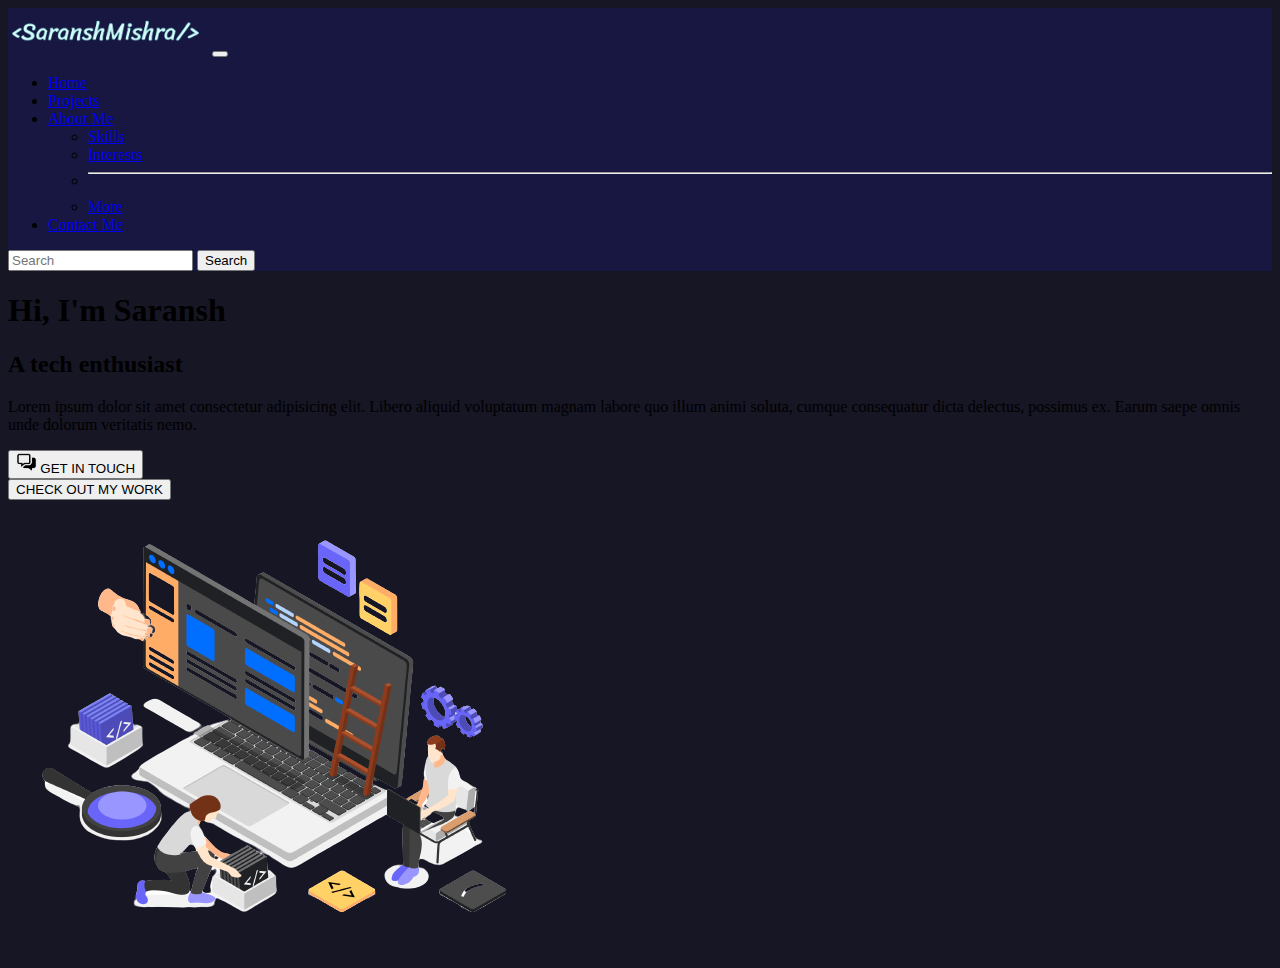
==== index.html @ a64507db "Initial commit" ====
<!doctype html>
<html lang="en" style="background-color: #161625;">

<head>
  <meta charset="utf-8">
  <meta name="viewport" content="width=device-width, initial-scale=1">
  <title>Saransh Mishra</title>
  <link href="https://cdn.jsdelivr.net/npm/bootstrap@5.3.2/dist/css/bootstrap.min.css" rel="stylesheet"
    integrity="sha384-T3c6CoIi6uLrA9TneNEoa7RxnatzjcDSCmG1MXxSR1GAsXEV/Dwwykc2MPK8M2HN" crossorigin="anonymous">

  <style>
    .bg-color {
      background-color: #161625;
    }

    .single-line {
      white-space: nowrap;
      overflow: hidden;
    }
    .hero{
      background-color:#161625 ;
      background-image: url('/assets/bg.png');
      background-repeat: no-repeat;
    }
  </style>
</head>

<nav class="navbar navbar-expand-lg  border-bottom" style="background-color: #171741;" data-bs-theme="dark">
  <div class="container-fluid">
    <a class="navbar-brand" href="#"><img src="assets/SaranshMishra.png" alt="Saransh Mishra" width="200"
        height="46"></a>
    <button class="navbar-toggler" type="button" data-bs-toggle="collapse" data-bs-target="#navbarSupportedContent"
      aria-controls="navbarSupportedContent" aria-expanded="false" aria-label="Toggle navigation">
      <span class="navbar-toggler-icon"></span>
    </button>
    <div class="collapse navbar-collapse " id="navbarSupportedContent">
      <ul class="navbar-nav me-auto mb-2 mb-lg-0">
        <li class="nav-item">
          <a class="nav-link active" aria-current="page" href="/index.html">Home</a>
        </li>
        <li class="nav-item">
          <a class="nav-link" href="/projects.html">Projects</a>
        </li>
        <li class="nav-item dropdown">
          <a class="nav-link dropdown-toggle" href="#" role="button" data-bs-toggle="dropdown" aria-expanded="false">
            About Me
          </a>
          <ul class="dropdown-menu">
            <li><a class="dropdown-item" href="#">Skills</a></li>
            <li><a class="dropdown-item" href="#">Interests</a></li>
            <li>
              <hr class="dropdown-divider">
            </li>
            <li><a class="dropdown-item" href="#">More</a></li>
          </ul>
        </li>
        <li class="nav-item">
          <a class="nav-link" href="/contact_me.html">Contact Me</a>
        </li>
      </ul>
      <form class="d-flex" role="search">
        <input class="form-control me-2" type="search" placeholder="Search" aria-label="Search">
        <button class="btn btn-outline-success" type="submit">Search</button>
      </form>
    </div>
  </div>
</nav>
<div class="big_container pt-2 bg-color ">
  <div class="container-fluid  mt-4 bg-color  ">
    <div class="row align-items-center">
      <div class="col-6 ms-5 ps-5 ">
        <div class="about text-light">
          <h1>Hi, I'm Saransh</h1>
          <h2>A tech enthusiast</h2>
          <p>Lorem ipsum dolor sit amet consectetur adipisicing elit. Libero aliquid voluptatum magnam labore quo illum
            animi soluta, cumque consequatur dicta delectus, possimus ex. Earum saepe omnis unde dolorum veritatis nemo.
          </p>
        </div>
        <div class="row mt-5">
          <div class="col-2 ">
            <button class="btn btn-light single-line text-dark"> <img
                src="/assets/chat-icon-png-14-removebg-preview.png" height="20" alt="">
              GET IN TOUCH</button>
          </div>
          <div class="col ms-5">
            <a href="/projects.html">
              <button class="btn btn-outline-light"> CHECK OUT MY WORK</button>
            </a>
          </div>
        </div>
      </div>
      <div class="col">
        <img
          src="/assets/26760925_2112.i301.031.S.m004.c13.UI_and_UX_designers_concepts_isometric_composition-removebg-preview.png"
          alt="Failed to retrieve">
      </div>
    </div>
  </div>
</div>

<script src="https://cdn.jsdelivr.net/npm/bootstrap@5.3.2/dist/js/bootstrap.bundle.min.js"
  integrity="sha384-C6RzsynM9kWDrMNeT87bh95OGNyZPhcTNXj1NW7RuBCsyN/o0jlpcV8Qyq46cDfL" crossorigin="anonymous"></script>
</body>

</html>
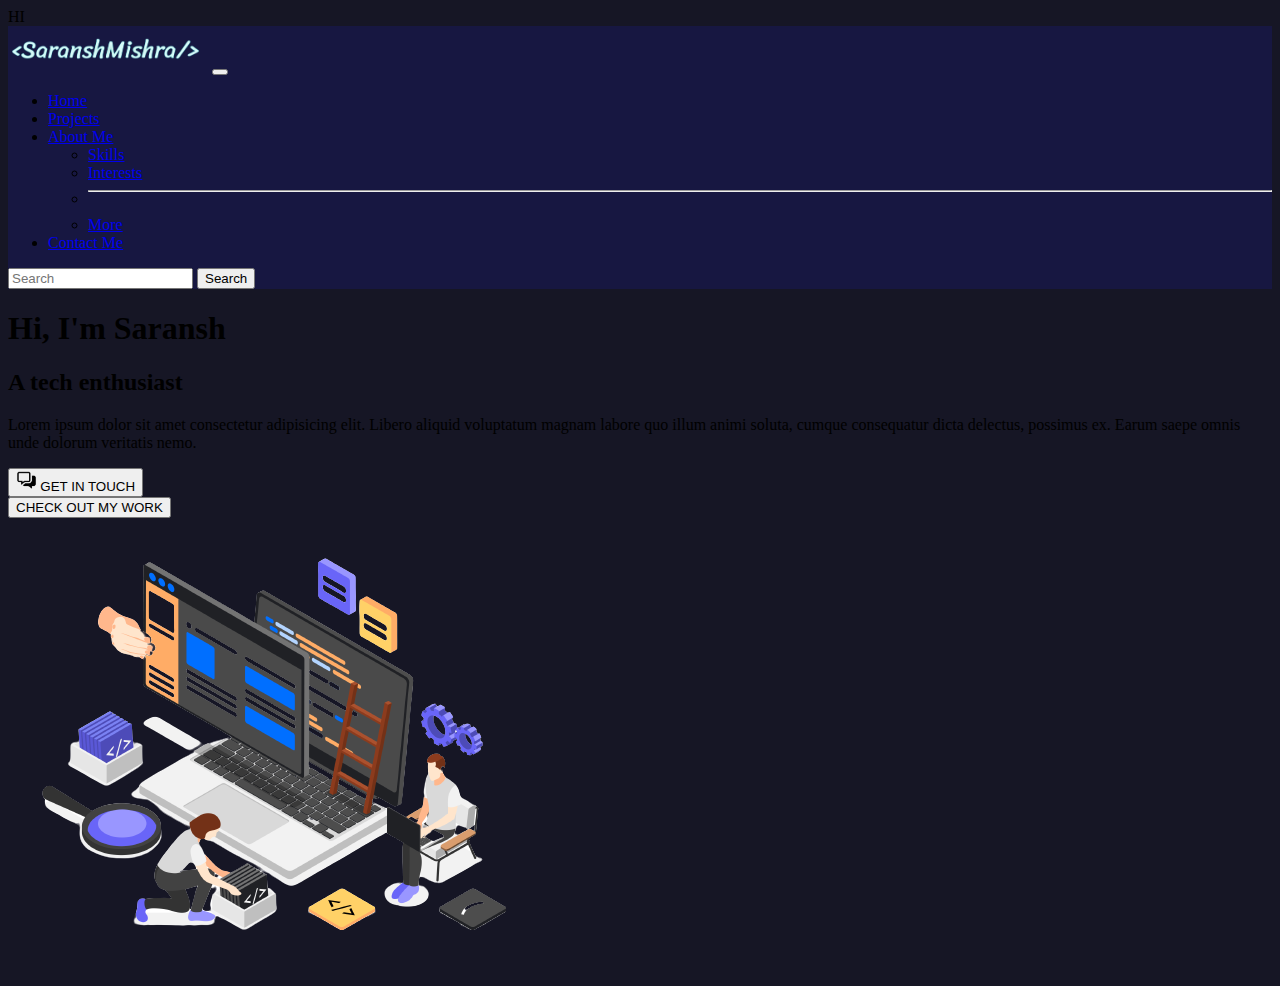
==== commit 02653c14: "changes" ====
--- a/index.html
+++ b/index.html
@@ -24,7 +24,7 @@
     }
   </style>
 </head>
-
+HI
 <nav class="navbar navbar-expand-lg  border-bottom" style="background-color: #171741;" data-bs-theme="dark">
   <div class="container-fluid">
     <a class="navbar-brand" href="#"><img src="assets/SaranshMishra.png" alt="Saransh Mishra" width="200"
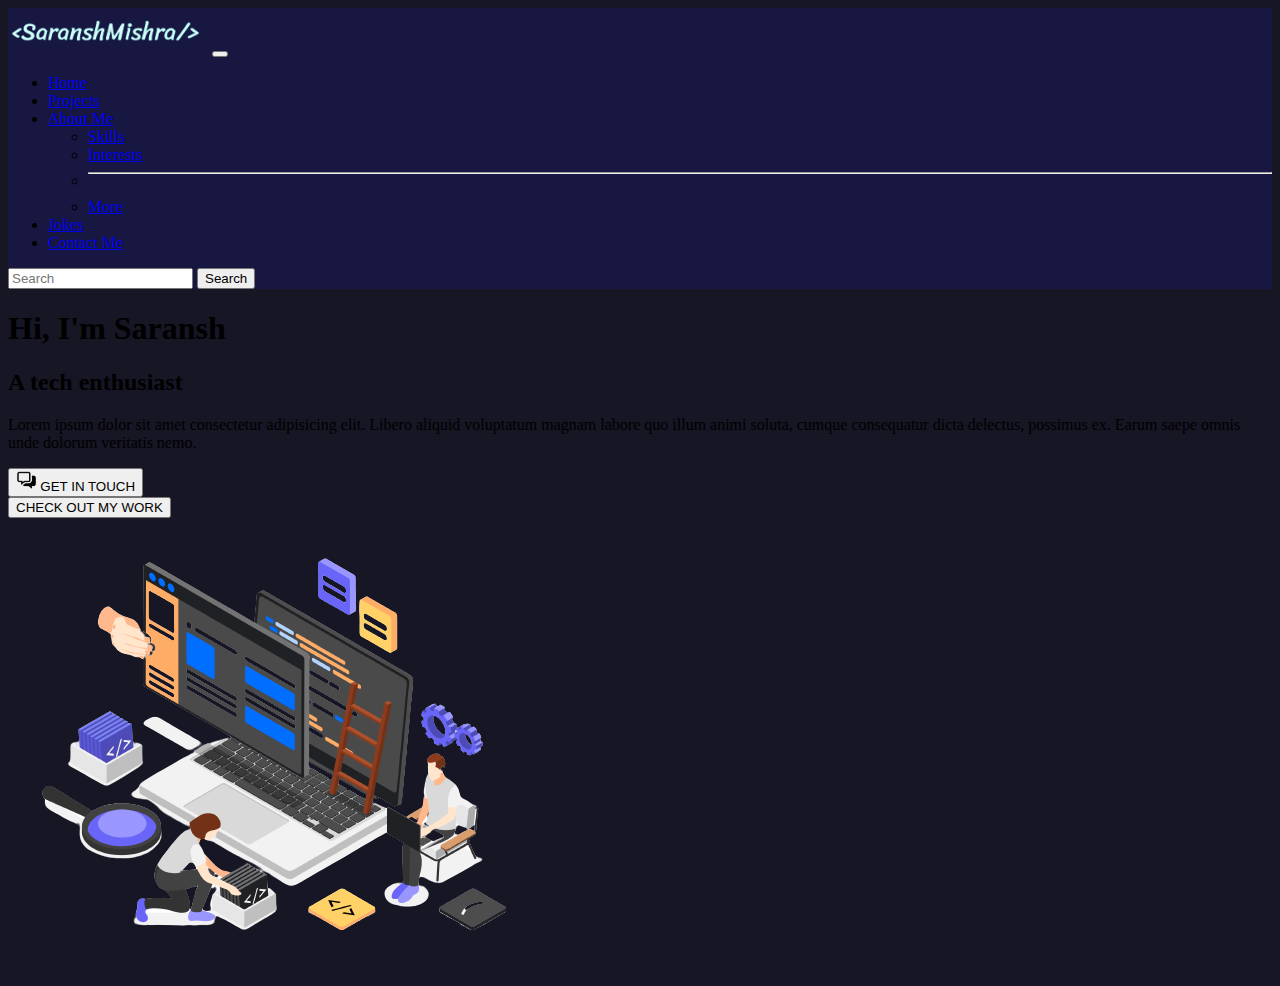
==== commit db4c79ab: "Added Jokes page to the website" ====
--- a/index.html
+++ b/index.html
@@ -17,14 +17,15 @@
       white-space: nowrap;
       overflow: hidden;
     }
-    .hero{
-      background-color:#161625 ;
+
+    .hero {
+      background-color: #161625;
       background-image: url('/assets/bg.png');
       background-repeat: no-repeat;
     }
   </style>
 </head>
-HI
+
 <nav class="navbar navbar-expand-lg  border-bottom" style="background-color: #171741;" data-bs-theme="dark">
   <div class="container-fluid">
     <a class="navbar-brand" href="#"><img src="assets/SaranshMishra.png" alt="Saransh Mishra" width="200"
@@ -53,6 +54,9 @@
             </li>
             <li><a class="dropdown-item" href="#">More</a></li>
           </ul>
+        </li>
+        <li class="nav-item">
+          <a class="nav-link" href="/jokes.html">Jokes</a>
         </li>
         <li class="nav-item">
           <a class="nav-link" href="/contact_me.html">Contact Me</a>
